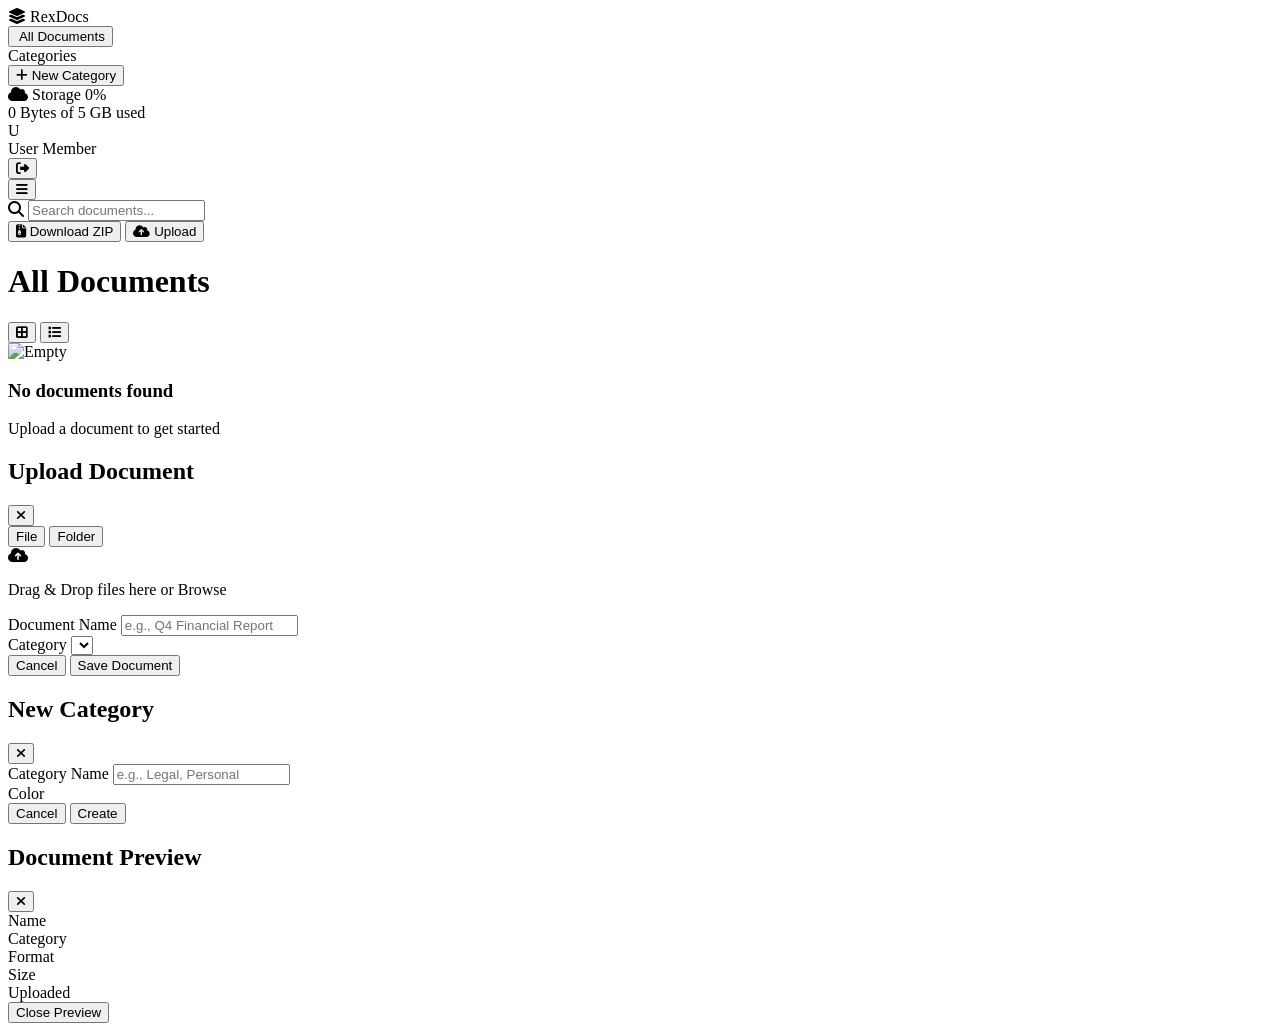
==== index.html @ e814acc6 "Replace DocuFlow with RexDocs across all files Agent-Logs-Url: https://github.com/ramunarlapati-13/r" ====
<!DOCTYPE html>
<html lang="en">

<head>
    <meta charset="UTF-8">
    <meta name="viewport" content="width=device-width, initial-scale=1.0">
    <title>RexDocs - Organize Your World</title>
    <link rel="preconnect" href="https://fonts.googleapis.com">
    <link rel="preconnect" href="https://fonts.gstatic.com" crossorigin>
    <link href="https://fonts.googleapis.com/css2?family=Outfit:wght@300;400;500;600;700&display=swap" rel="stylesheet">
    <link rel="stylesheet" href="style.css">
    <link rel="stylesheet" href="https://cdnjs.cloudflare.com/ajax/libs/font-awesome/6.4.0/css/all.min.css">
    <script src="https://cdnjs.cloudflare.com/ajax/libs/jszip/3.10.1/jszip.min.js"></script>
</head>

<body>
    <div class="app-container">
        <!-- Sidebar -->
        <aside class="sidebar glass-panel">
            <div class="logo">
                <i class="fa-solid fa-layer-group"></i>
                <span id="welcome-msg">RexDocs</span>
            </div>

            <nav class="nav-menu">
                <button class="nav-item active" data-category="all">
                    <i class="fa-solid fa-grid-2"></i>
                    <span>All Documents</span>
                </button>
                <div class="nav-section-title">Categories</div>
                <div id="category-list">
                    <!-- Categories will be injected here -->
                </div>
                <button class="nav-item add-category-btn" onclick="openCategoryModal()">
                    <i class="fa-solid fa-plus"></i>
                    <span>New Category</span>
                </button>
                <div class="storage-status">
                    <div class="storage-info">
                        <i class="fa-solid fa-cloud"></i>
                        <span>Storage</span>
                        <span class="storage-percent" id="storage-percent">0%</span>
                    </div>
                    <div class="progress-bar">
                        <div class="progress-fill" id="storage-fill" style="width: 0%"></div>
                    </div>
                    <div class="storage-detail" id="storage-detail">0 Bytes of 5 GB used</div>
                </div>

                <div class="user-profile">
                    <div class="avatar" id="user-avatar">U</div>
                    <div class="user-info">
                        <span class="name" id="user-name">User</span>
                        <span class="role">Member</span>
                    </div>
                    <div class="user-actions">
                        <button class="icon-btn" id="drive-connect-btn" onclick="connectGoogleDrive()"
                            title="Connect Google Drive" style="display: none; color: #34d399;">
                            <i class="fa-brands fa-google-drive"></i>
                        </button>
                        <button class="icon-btn logout-btn" onclick="logout()" title="Logout">
                            <i class="fa-solid fa-right-from-bracket"></i>
                        </button>
                    </div>
                </div>
        </aside>

        <!-- Main Content -->
        <main class="main-content">
            <header class="top-bar glass-panel">
                <button class="menu-toggle" id="menu-toggle" onclick="toggleSidebar(event)">
                    <i class="fa-solid fa-bars"></i>
                </button>
                <div class="search-bar">
                    <i class="fa-solid fa-search"></i>
                    <input type="text" id="search-input" placeholder="Search documents...">
                </div>
                <div class="actions">
                    <button class="secondary-btn" id="zip-download-btn" onclick="downloadCategoryAsZip()"
                        title="Download Category as ZIP">
                        <i class="fa-solid fa-file-zipper"></i>
                        <span>Download ZIP</span>
                    </button>
                    <button class="primary-btn" onclick="openUploadModal()">
                        <i class="fa-solid fa-cloud-arrow-up"></i>
                        <span>Upload</span>
                    </button>
                </div>
            </header>

            <div class="content-area">
                <div class="section-header">
                    <h1 id="page-title">All Documents</h1>
                    <div class="view-controls">
                        <button class="icon-btn active" id="grid-view-btn"><i
                                class="fa-solid fa-border-all"></i></button>
                        <button class="icon-btn" id="list-view-btn"><i class="fa-solid fa-list"></i></button>
                    </div>
                </div>

                <div id="document-grid" class="document-grid">
                    <!-- Documents will be injected here -->
                </div>

                <div id="empty-state" class="empty-state hidden">
                    <img src="https://cdni.iconscout.com/illustration/premium/thumb/folder-is-empty-4064360-3363921.png"
                        alt="Empty">
                    <h3>No documents found</h3>
                    <p>Upload a document to get started</p>
                </div>
            </div>
        </main>
    </div>

    <!-- Upload Modal -->
    <div id="upload-modal" class="modal-overlay hidden">
        <div class="modal glass-panel">
            <div class="modal-header">
                <h2>Upload Document</h2>
                <button class="close-btn" onclick="closeUploadModal()"><i class="fa-solid fa-xmark"></i></button>
            </div>
            <div class="modal-body">
                <div class="upload-mode-switch">
                    <button class="mode-btn active" onclick="setUploadMode('file')" id="mode-file">File</button>
                    <button class="mode-btn" onclick="setUploadMode('folder')" id="mode-folder">Folder</button>
                </div>
                <div class="drop-zone" id="drop-zone">
                    <i class="fa-solid fa-cloud-arrow-up"></i>
                    <p id="drop-text">Drag & Drop files here or <span>Browse</span></p>
                    <input type="file" id="file-input" hidden>
                    <input type="file" id="folder-input" hidden webkitdirectory directory multiple>
                </div>
                <div id="file-preview" class="file-preview hidden">
                    <!-- Preview content injected here -->
                </div>
                <div class="form-group">
                    <label>Document Name</label>
                    <input type="text" id="doc-name" placeholder="e.g., Q4 Financial Report">
                </div>
                <div class="form-group">
                    <label>Category</label>
                    <select id="doc-category">
                        <!-- Options injected via JS -->
                    </select>
                </div>
            </div>
            <div class="modal-footer">
                <button class="secondary-btn" onclick="closeUploadModal()">Cancel</button>
                <button class="primary-btn" onclick="saveDocument()">Save Document</button>
            </div>
        </div>
    </div>

    <!-- New Category Modal -->
    <div id="category-modal" class="modal-overlay hidden">
        <div class="modal glass-panel">
            <div class="modal-header">
                <h2>New Category</h2>
                <button class="close-btn" onclick="closeCategoryModal()"><i class="fa-solid fa-xmark"></i></button>
            </div>
            <div class="modal-body">
                <div class="form-group">
                    <label>Category Name</label>
                    <input type="text" id="cat-name" placeholder="e.g., Legal, Personal">
                </div>
                <div class="form-group">
                    <label>Color</label>
                    <div class="color-picker" id="color-picker">
                        <div class="color-option selected" data-color="#4f46e5" style="background: #4f46e5;"></div>
                        <div class="color-option" data-color="#06b6d4" style="background: #06b6d4;"></div>
                        <div class="color-option" data-color="#10b981" style="background: #10b981;"></div>
                        <div class="color-option" data-color="#f59e0b" style="background: #f59e0b;"></div>
                        <div class="color-option" data-color="#ef4444" style="background: #ef4444;"></div>
                        <div class="color-option" data-color="#ec4899" style="background: #ec4899;"></div>
                    </div>
                </div>
            </div>
            <div class="modal-footer">
                <button class="secondary-btn" onclick="closeCategoryModal()">Cancel</button>
                <button class="primary-btn" onclick="saveCategory()">Create</button>
            </div>
        </div>
    </div>

    <!-- Preview Modal -->
    <div id="preview-modal" class="modal-overlay hidden">
        <div class="modal glass-panel preview-modal-size">
            <div class="modal-header">
                <h2 id="preview-title">Document Preview</h2>
                <button class="close-btn" onclick="closePreviewModal()"><i class="fa-solid fa-xmark"></i></button>
            </div>
            <div class="modal-body preview-content-center">
                <div id="preview-visual" class="preview-large-icon">
                    <!-- Icon or Image goes here -->
                </div>
                <div class="preview-info-card">
                    <div class="info-row">
                        <span class="label">Name</span>
                        <span class="value" id="view-name"></span>
                    </div>
                    <div class="info-row">
                        <span class="label">Category</span>
                        <span id="view-category"></span>
                    </div>
                    <div class="info-row">
                        <span class="label">Format</span>
                        <span class="value" id="view-format"></span>
                    </div>
                    <div class="info-row">
                        <span class="label">Size</span>
                        <span class="value" id="view-size"></span>
                    </div>
                    <div class="info-row">
                        <span class="label">Uploaded</span>
                        <span class="value" id="view-date"></span>
                    </div>
                </div>
            </div>
            <div class="modal-footer">
                <button class="primary-btn" onclick="closePreviewModal()">Close Preview</button>
            </div>
        </div>
    </div>

    <script type="module" src="script.js"></script>
</body>

</html>
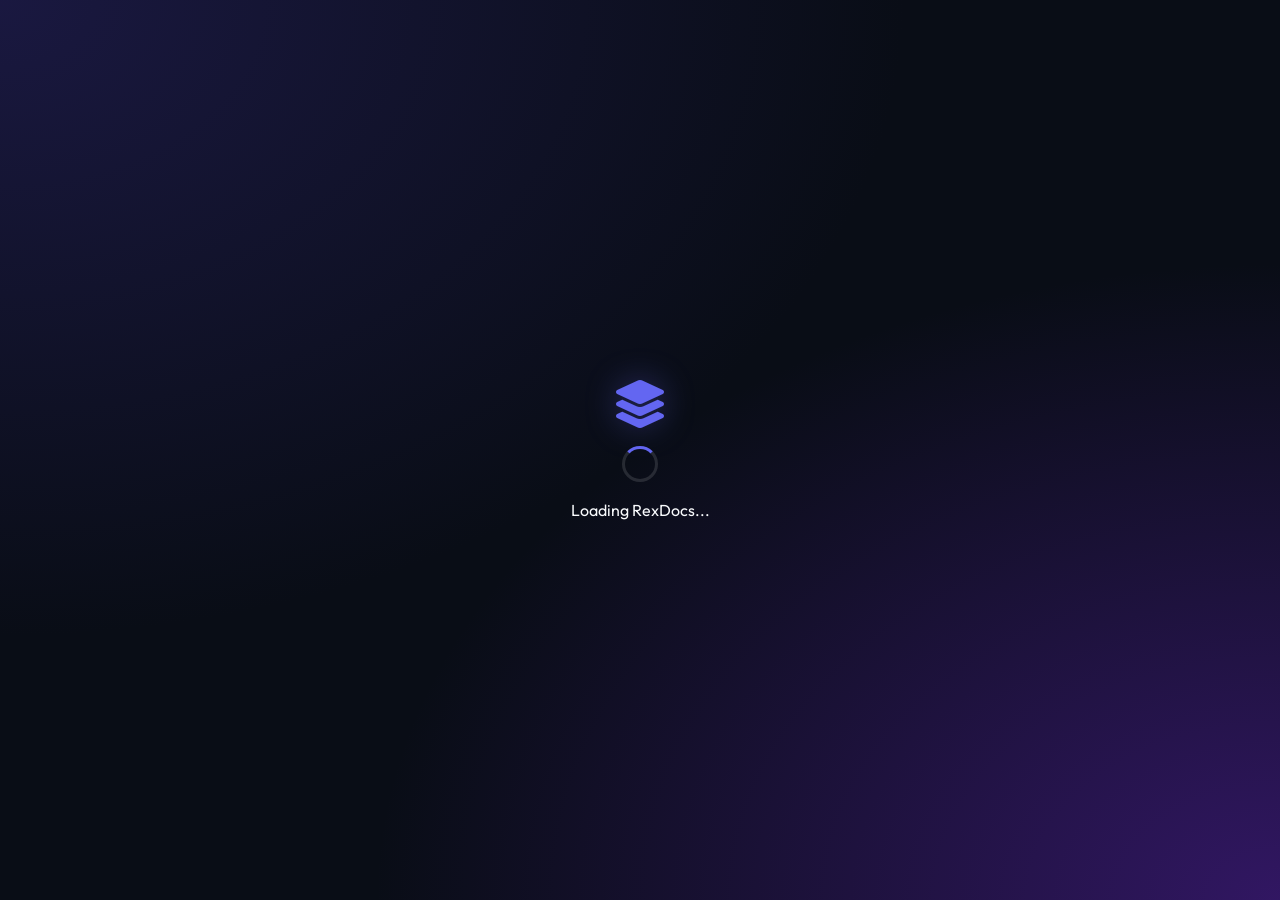
==== commit 984204ac: "feat: implement animated app loading overlay and update global CSS variables" ====
--- a/index.html
+++ b/index.html
@@ -8,12 +8,21 @@
     <link rel="preconnect" href="https://fonts.googleapis.com">
     <link rel="preconnect" href="https://fonts.gstatic.com" crossorigin>
     <link href="https://fonts.googleapis.com/css2?family=Outfit:wght@300;400;500;600;700&display=swap" rel="stylesheet">
-    <link rel="stylesheet" href="style.css">
+    <link rel="stylesheet" href="style.css?v=1.0.1">
     <link rel="stylesheet" href="https://cdnjs.cloudflare.com/ajax/libs/font-awesome/6.4.0/css/all.min.css">
     <script src="https://cdnjs.cloudflare.com/ajax/libs/jszip/3.10.1/jszip.min.js"></script>
 </head>
 
 <body>
+    <!-- App Loading Overlay -->
+    <div id="app-loader" class="app-loader">
+        <div class="loader-content">
+            <i class="fa-solid fa-layer-group loader-logo-icon"></i>
+            <div class="loader-spinner"></div>
+            <p>Loading RexDocs...</p>
+        </div>
+    </div>
+
     <div class="app-container">
         <!-- Sidebar -->
         <aside class="sidebar glass-panel">
@@ -24,7 +33,7 @@
 
             <nav class="nav-menu">
                 <button class="nav-item active" data-category="all">
-                    <i class="fa-solid fa-grid-2"></i>
+                    <i class="fa-solid fa-border-all"></i>
                     <span>All Documents</span>
                 </button>
                 <div class="nav-section-title">Categories</div>
@@ -35,34 +44,36 @@
                     <i class="fa-solid fa-plus"></i>
                     <span>New Category</span>
                 </button>
-                <div class="storage-status">
-                    <div class="storage-info">
-                        <i class="fa-solid fa-cloud"></i>
-                        <span>Storage</span>
-                        <span class="storage-percent" id="storage-percent">0%</span>
-                    </div>
-                    <div class="progress-bar">
-                        <div class="progress-fill" id="storage-fill" style="width: 0%"></div>
-                    </div>
-                    <div class="storage-detail" id="storage-detail">0 Bytes of 5 GB used</div>
-                </div>
-
-                <div class="user-profile">
-                    <div class="avatar" id="user-avatar">U</div>
-                    <div class="user-info">
-                        <span class="name" id="user-name">User</span>
-                        <span class="role">Member</span>
-                    </div>
-                    <div class="user-actions">
-                        <button class="icon-btn" id="drive-connect-btn" onclick="connectGoogleDrive()"
-                            title="Connect Google Drive" style="display: none; color: #34d399;">
-                            <i class="fa-brands fa-google-drive"></i>
-                        </button>
-                        <button class="icon-btn logout-btn" onclick="logout()" title="Logout">
-                            <i class="fa-solid fa-right-from-bracket"></i>
-                        </button>
-                    </div>
-                </div>
+            </nav>
+
+            <div class="storage-status">
+                <div class="storage-info">
+                    <i class="fa-solid fa-cloud"></i>
+                    <span>Storage</span>
+                    <span class="storage-percent" id="storage-percent">0%</span>
+                </div>
+                <div class="progress-bar">
+                    <div class="progress-fill" id="storage-fill" style="width: 0%"></div>
+                </div>
+                <div class="storage-detail" id="storage-detail">0 Bytes of 5 GB used</div>
+            </div>
+
+            <div class="user-profile">
+                <div class="avatar" id="user-avatar">U</div>
+                <div class="user-info">
+                    <span class="name" id="user-name">User</span>
+                    <span class="role">Member</span>
+                </div>
+                <div class="user-actions">
+                    <button class="icon-btn" id="drive-connect-btn" onclick="connectGoogleDrive()"
+                        title="Connect Google Drive" style="display: none; color: #34d399;">
+                        <i class="fa-brands fa-google-drive"></i>
+                    </button>
+                    <button class="icon-btn logout-btn" onclick="logout()" title="Logout">
+                        <i class="fa-solid fa-right-from-bracket"></i>
+                    </button>
+                </div>
+            </div>
         </aside>
 
         <!-- Main Content -->
--- a/style.css
+++ b/style.css
@@ -0,0 +1,1091 @@
+/* ==========================================================================
+   REXDOCS DESIGN SYSTEM & STYLESHEET
+   A sleek, glassmorphism-styled document management design system.
+   ========================================================================== */
+
+@import url('https://fonts.googleapis.com/css2?family=Outfit:wght@300;400;500;600;700&display=swap');
+
+:root {
+    /* Color Palette */
+    --primary: #6366f1;
+    --primary-hover: #4f46e5;
+    --primary-light: rgba(99, 102, 241, 0.15);
+    --primary-glow: rgba(99, 102, 241, 0.35);
+    --accent-pink: #ec4899;
+    --accent-cyan: #06b6d4;
+    --accent-emerald: #10b981;
+    --accent-amber: #f59e0b;
+    --accent-rose: #ef4444;
+
+    /* Backgrounds & Glass Surfaces */
+    --bg-dark: #090d16;
+    --bg-card: rgba(22, 30, 49, 0.65);
+    --bg-card-hover: rgba(30, 41, 67, 0.8);
+    --glass: rgba(255, 255, 255, 0.05);
+    --glass-hover: rgba(255, 255, 255, 0.09);
+    --glass-border: rgba(255, 255, 255, 0.08);
+    --glass-border-focus: rgba(99, 102, 241, 0.5);
+
+    /* Typography */
+    --text-main: #f8fafc;
+    --text-muted: #94a3b8;
+    --text-dark: #64748b;
+    --font-family: 'Outfit', -apple-system, BlinkMacSystemFont, 'Segoe UI', Roboto, sans-serif;
+
+    /* Elevations & Shadows */
+    --shadow-sm: 0 2px 8px rgba(0, 0, 0, 0.2);
+    --shadow-md: 0 8px 24px rgba(0, 0, 0, 0.35);
+    --shadow-lg: 0 16px 40px rgba(0, 0, 0, 0.5);
+    --shadow-glow: 0 0 25px rgba(99, 102, 241, 0.25);
+
+    /* Layout & Geometry */
+    --radius-sm: 8px;
+    --radius-md: 14px;
+    --radius-lg: 20px;
+    --radius-full: 9999px;
+    --transition: all 0.25s cubic-bezier(0.4, 0, 0.2, 1);
+}
+
+/* ==========================================================================
+   Global Reset & Base Styles
+   ========================================================================== */
+
+* {
+    margin: 0;
+    padding: 0;
+    box-sizing: border-box;
+}
+
+html, body {
+    height: 100%;
+    width: 100%;
+    font-family: var(--font-family);
+    background-color: var(--bg-dark);
+    background-image:
+        radial-gradient(at 0% 0%, rgba(30, 27, 75, 0.6) 0px, transparent 50%),
+        radial-gradient(at 50% 0%, rgba(15, 23, 42, 0.9) 0px, transparent 60%),
+        radial-gradient(at 100% 0%, rgba(76, 29, 149, 0.4) 0px, transparent 50%),
+        radial-gradient(at 100% 100%, rgba(15, 23, 42, 0.9) 0px, transparent 50%);
+    background-attachment: fixed;
+    color: var(--text-main);
+    overflow: hidden;
+    -webkit-font-smoothing: antialiased;
+}
+
+/* Custom Scrollbars */
+::-webkit-scrollbar {
+    width: 6px;
+    height: 6px;
+}
+::-webkit-scrollbar-track {
+    background: rgba(0, 0, 0, 0.1);
+}
+::-webkit-scrollbar-thumb {
+    background: rgba(255, 255, 255, 0.15);
+    border-radius: var(--radius-full);
+}
+::-webkit-scrollbar-thumb:hover {
+    background: rgba(255, 255, 255, 0.25);
+}
+
+::selection {
+    background: var(--primary-glow);
+    color: #fff;
+}
+
+/* ==========================================================================
+   Full Page App Loader Overlay
+   ========================================================================== */
+
+.app-loader {
+    position: fixed;
+    top: 0;
+    left: 0;
+    width: 100vw;
+    height: 100vh;
+    background: var(--bg-dark);
+    background-image:
+        radial-gradient(at 0% 0%, rgba(30, 27, 75, 0.8) 0px, transparent 50%),
+        radial-gradient(at 100% 100%, rgba(76, 29, 149, 0.6) 0px, transparent 50%);
+    z-index: 99999;
+    display: flex;
+    align-items: center;
+    justify-content: center;
+    transition: opacity 0.35s ease, visibility 0.35s ease;
+}
+
+.app-loader.fade-out {
+    opacity: 0;
+    visibility: hidden;
+    pointer-events: none;
+}
+
+.loader-content {
+    text-align: center;
+    color: var(--text-main);
+    display: flex;
+    flex-direction: column;
+    align-items: center;
+    gap: 18px;
+}
+
+.loader-logo-icon {
+    font-size: 48px;
+    color: var(--primary);
+    filter: drop-shadow(0 0 16px var(--primary-glow));
+    animation: loaderPulse 1.8s ease-in-out infinite alternate;
+}
+
+.loader-spinner {
+    width: 36px;
+    height: 36px;
+    border: 3px solid rgba(255, 255, 255, 0.12);
+    border-top-color: var(--primary);
+    border-radius: 50%;
+    animation: loaderSpin 0.8s linear infinite;
+}
+
+@keyframes loaderSpin {
+    to { transform: rotate(360deg); }
+}
+
+@keyframes loaderPulse {
+    from { transform: scale(0.95); opacity: 0.8; }
+    to { transform: scale(1.05); opacity: 1; }
+}
+
+/* ==========================================================================
+   Glassmorphism Utility Panel
+   ========================================================================== */
+
+.glass-panel {
+    background: var(--bg-card);
+    backdrop-filter: blur(16px);
+    -webkit-backdrop-filter: blur(16px);
+    border: 1px solid var(--glass-border);
+}
+
+.app-container {
+    display: flex;
+    height: 100vh;
+    width: 100vw;
+    overflow: hidden;
+}
+
+/* ==========================================================================
+   Sidebar Navigation
+   ========================================================================== */
+
+.sidebar {
+    width: 270px;
+    height: 100%;
+    padding: 24px 20px;
+    display: flex;
+    flex-direction: column;
+    border-right: 1px solid var(--glass-border);
+    flex-shrink: 0;
+    z-index: 100;
+    transition: var(--transition);
+}
+
+.logo {
+    display: flex;
+    align-items: center;
+    gap: 12px;
+    font-size: 20px;
+    font-weight: 700;
+    color: var(--text-main);
+    margin-bottom: 24px;
+    letter-spacing: -0.3px;
+}
+
+.logo i {
+    color: var(--primary);
+    font-size: 22px;
+    filter: drop-shadow(0 0 8px var(--primary-glow));
+}
+
+#welcome-msg {
+    white-space: nowrap;
+    overflow: hidden;
+    text-overflow: ellipsis;
+    max-width: 170px;
+}
+
+.nav-menu {
+    flex: 1;
+    display: flex;
+    flex-direction: column;
+    gap: 6px;
+    overflow-y: auto;
+    padding-right: 4px;
+}
+
+.nav-section-title {
+    font-size: 11px;
+    text-transform: uppercase;
+    color: var(--text-muted);
+    font-weight: 600;
+    margin: 20px 8px 8px;
+    letter-spacing: 1px;
+}
+
+.nav-item {
+    display: flex;
+    align-items: center;
+    gap: 12px;
+    padding: 11px 14px;
+    background: transparent;
+    border: none;
+    color: var(--text-muted);
+    font-family: inherit;
+    font-size: 14px;
+    font-weight: 500;
+    cursor: pointer;
+    border-radius: var(--radius-md);
+    transition: var(--transition);
+    width: 100%;
+    text-align: left;
+}
+
+.nav-item:hover {
+    background: var(--glass-hover);
+    color: var(--text-main);
+    transform: translateX(2px);
+}
+
+.nav-item.active {
+    background: linear-gradient(135deg, var(--primary), var(--primary-hover));
+    color: #ffffff;
+    font-weight: 600;
+    box-shadow: 0 4px 15px var(--primary-glow);
+}
+
+.nav-item i {
+    width: 20px;
+    font-size: 16px;
+    text-align: center;
+}
+
+.nav-group {
+    display: flex;
+    align-items: center;
+    border-radius: var(--radius-md);
+    transition: var(--transition);
+    position: relative;
+}
+
+.nav-group:hover {
+    background: var(--glass-hover);
+}
+
+.nav-group.active {
+    background: rgba(99, 102, 241, 0.12);
+    border-left: 3px solid var(--primary);
+}
+
+.nav-item-content {
+    flex: 1;
+    display: flex;
+    align-items: center;
+    gap: 12px;
+    padding: 10px 12px;
+    background: transparent;
+    border: none;
+    color: var(--text-main);
+    font-family: inherit;
+    font-size: 14px;
+    cursor: pointer;
+    text-align: left;
+}
+
+.nav-item-action {
+    background: transparent;
+    border: none;
+    color: var(--text-muted);
+    padding: 6px;
+    border-radius: var(--radius-sm);
+    cursor: pointer;
+    opacity: 0;
+    transition: var(--transition);
+}
+
+.nav-group:hover .nav-item-action {
+    opacity: 1;
+}
+
+.nav-item-action:hover {
+    color: var(--text-main);
+    background: rgba(255, 255, 255, 0.1);
+}
+
+.nav-item-action.delete:hover {
+    color: var(--accent-rose);
+    background: rgba(239, 68, 68, 0.15);
+}
+
+.add-category-btn {
+    border: 1px dashed var(--glass-border);
+    color: var(--primary);
+    margin-top: 8px;
+}
+
+.add-category-btn:hover {
+    border-color: var(--primary);
+    background: var(--primary-light);
+}
+
+/* Storage Status Bar */
+.storage-status {
+    background: rgba(15, 23, 42, 0.6);
+    border: 1px solid var(--glass-border);
+    border-radius: var(--radius-md);
+    padding: 14px;
+    margin-top: 16px;
+}
+
+.storage-info {
+    display: flex;
+    align-items: center;
+    gap: 8px;
+    font-size: 13px;
+    font-weight: 500;
+    color: var(--text-main);
+    margin-bottom: 8px;
+}
+
+.storage-info i {
+    color: var(--accent-cyan);
+}
+
+.storage-percent {
+    margin-left: auto;
+    color: var(--text-muted);
+    font-size: 12px;
+    font-weight: 600;
+}
+
+.progress-bar {
+    width: 100%;
+    height: 6px;
+    background: rgba(255, 255, 255, 0.08);
+    border-radius: var(--radius-full);
+    overflow: hidden;
+    margin-bottom: 8px;
+}
+
+.progress-fill {
+    height: 100%;
+    background: linear-gradient(90deg, var(--primary), var(--accent-pink));
+    border-radius: var(--radius-full);
+    transition: width 0.4s ease;
+}
+
+.storage-detail {
+    font-size: 11px;
+    color: var(--text-muted);
+}
+
+/* User Profile Footer */
+.user-profile {
+    display: flex;
+    align-items: center;
+    gap: 12px;
+    padding-top: 16px;
+    margin-top: auto;
+    border-top: 1px solid var(--glass-border);
+}
+
+.avatar {
+    width: 38px;
+    height: 38px;
+    border-radius: 50%;
+    background: linear-gradient(135deg, var(--primary), var(--accent-pink));
+    display: flex;
+    align-items: center;
+    justify-content: center;
+    font-weight: 700;
+    font-size: 16px;
+    color: white;
+    box-shadow: 0 2px 10px rgba(99, 102, 241, 0.3);
+}
+
+.user-info {
+    display: flex;
+    flex-direction: column;
+    overflow: hidden;
+}
+
+.user-info .name {
+    font-size: 13px;
+    font-weight: 600;
+    color: var(--text-main);
+    white-space: nowrap;
+    overflow: hidden;
+    text-overflow: ellipsis;
+    max-width: 110px;
+}
+
+.user-info .role {
+    font-size: 11px;
+    color: var(--text-muted);
+}
+
+.user-actions {
+    display: flex;
+    align-items: center;
+    gap: 4px;
+    margin-left: auto;
+}
+
+.icon-btn {
+    width: 34px;
+    height: 34px;
+    border-radius: var(--radius-sm);
+    background: var(--glass);
+    border: 1px solid var(--glass-border);
+    color: var(--text-muted);
+    display: inline-flex;
+    align-items: center;
+    justify-content: center;
+    cursor: pointer;
+    transition: var(--transition);
+}
+
+.icon-btn:hover {
+    background: var(--glass-hover);
+    color: var(--text-main);
+    border-color: rgba(255, 255, 255, 0.2);
+}
+
+.icon-btn.active {
+    background: var(--primary-light);
+    color: var(--primary);
+    border-color: var(--primary);
+}
+
+.logout-btn:hover {
+    color: var(--accent-rose);
+    background: rgba(239, 68, 68, 0.15);
+    border-color: rgba(239, 68, 68, 0.3);
+}
+
+/* ==========================================================================
+   Main Layout Container
+   ========================================================================== */
+
+.main-content {
+    flex: 1;
+    display: flex;
+    flex-direction: column;
+    position: relative;
+    overflow: hidden;
+    height: 100vh;
+}
+
+/* Top Bar */
+.top-bar {
+    height: 76px;
+    display: flex;
+    align-items: center;
+    justify-content: space-between;
+    padding: 0 32px;
+    border-bottom: 1px solid var(--glass-border);
+    z-index: 10;
+}
+
+.menu-toggle {
+    display: none;
+    background: transparent;
+    border: none;
+    color: var(--text-main);
+    font-size: 20px;
+    cursor: pointer;
+    margin-right: 12px;
+}
+
+.search-bar {
+    display: flex;
+    align-items: center;
+    background: rgba(15, 23, 42, 0.6);
+    border: 1px solid var(--glass-border);
+    border-radius: var(--radius-md);
+    padding: 10px 16px;
+    width: 380px;
+    gap: 12px;
+    transition: var(--transition);
+}
+
+.search-bar:focus-within {
+    border-color: var(--primary);
+    box-shadow: 0 0 20px var(--primary-glow);
+    background: rgba(15, 23, 42, 0.85);
+}
+
+.search-bar i {
+    color: var(--text-muted);
+    font-size: 14px;
+}
+
+.search-bar input {
+    background: transparent;
+    border: none;
+    color: var(--text-main);
+    font-family: inherit;
+    font-size: 14px;
+    width: 100%;
+    outline: none;
+}
+
+.search-bar input::placeholder {
+    color: var(--text-dark);
+}
+
+.actions {
+    display: flex;
+    align-items: center;
+    gap: 12px;
+}
+
+/* Buttons */
+.primary-btn, .secondary-btn {
+    display: inline-flex;
+    align-items: center;
+    gap: 8px;
+    padding: 10px 18px;
+    border-radius: var(--radius-md);
+    font-family: inherit;
+    font-size: 14px;
+    font-weight: 600;
+    cursor: pointer;
+    transition: var(--transition);
+    border: 1px solid transparent;
+}
+
+.primary-btn {
+    background: linear-gradient(135deg, var(--primary), var(--primary-hover));
+    color: #ffffff;
+    box-shadow: 0 4px 15px var(--primary-glow);
+}
+
+.primary-btn:hover {
+    transform: translateY(-2px);
+    box-shadow: 0 6px 20px rgba(99, 102, 241, 0.5);
+}
+
+.secondary-btn {
+    background: var(--glass);
+    border-color: var(--glass-border);
+    color: var(--text-main);
+}
+
+.secondary-btn:hover {
+    background: var(--glass-hover);
+    border-color: rgba(255, 255, 255, 0.2);
+    transform: translateY(-1px);
+}
+
+/* Content View Area */
+.content-area {
+    flex: 1;
+    padding: 28px 32px;
+    overflow-y: auto;
+}
+
+.section-header {
+    display: flex;
+    align-items: center;
+    justify-content: space-between;
+    margin-bottom: 24px;
+}
+
+.section-header h1 {
+    font-size: 24px;
+    font-weight: 700;
+    color: var(--text-main);
+    letter-spacing: -0.5px;
+}
+
+.view-controls {
+    display: flex;
+    align-items: center;
+    gap: 6px;
+    background: rgba(15, 23, 42, 0.5);
+    padding: 4px;
+    border-radius: var(--radius-md);
+    border: 1px solid var(--glass-border);
+}
+
+/* ==========================================================================
+   Document Grid & Card Styling
+   ========================================================================== */
+
+.document-grid {
+    display: grid;
+    grid-template-columns: repeat(auto-fill, minmax(230px, 1fr));
+    gap: 20px;
+}
+
+.document-card {
+    background: var(--bg-card);
+    border: 1px solid var(--glass-border);
+    border-radius: var(--radius-lg);
+    padding: 16px;
+    display: flex;
+    flex-direction: column;
+    transition: var(--transition);
+    position: relative;
+    overflow: hidden;
+    backdrop-filter: blur(12px);
+}
+
+.document-card:hover {
+    transform: translateY(-4px);
+    background: var(--bg-card-hover);
+    border-color: rgba(255, 255, 255, 0.18);
+    box-shadow: var(--shadow-md);
+}
+
+.doc-thumbnail {
+    width: 100%;
+    height: 120px;
+    background: rgba(15, 23, 42, 0.6);
+    border-radius: var(--radius-md);
+    display: flex;
+    align-items: center;
+    justify-content: center;
+    margin-bottom: 14px;
+    position: relative;
+    overflow: hidden;
+    border: 1px solid rgba(255, 255, 255, 0.04);
+}
+
+.doc-thumbnail img {
+    width: 100%;
+    height: 100%;
+    object-fit: cover;
+}
+
+.doc-thumbnail i {
+    font-size: 42px;
+    color: var(--primary);
+    filter: drop-shadow(0 0 10px var(--primary-glow));
+}
+
+.doc-info {
+    display: flex;
+    flex-direction: column;
+    gap: 4px;
+}
+
+.doc-name {
+    font-size: 14px;
+    font-weight: 600;
+    color: var(--text-main);
+    white-space: nowrap;
+    overflow: hidden;
+    text-overflow: ellipsis;
+}
+
+.doc-meta {
+    display: flex;
+    align-items: center;
+    justify-content: space-between;
+    font-size: 12px;
+    color: var(--text-muted);
+    margin-top: 4px;
+}
+
+.doc-actions {
+    display: flex;
+    align-items: center;
+    gap: 6px;
+    margin-top: 14px;
+    padding-top: 10px;
+    border-top: 1px solid var(--glass-border);
+}
+
+.doc-actions .icon-btn {
+    flex: 1;
+    height: 32px;
+    font-size: 12px;
+}
+
+/* Document List View Styling */
+.document-grid.list-view {
+    display: flex;
+    flex-direction: column;
+    gap: 10px;
+}
+
+.document-grid.list-view .document-card {
+    flex-direction: row;
+    align-items: center;
+    padding: 12px 20px;
+}
+
+.document-grid.list-view .doc-thumbnail {
+    width: 44px;
+    height: 44px;
+    margin-bottom: 0;
+    margin-right: 16px;
+    flex-shrink: 0;
+}
+
+.document-grid.list-view .doc-thumbnail i {
+    font-size: 20px;
+}
+
+.document-grid.list-view .doc-info {
+    flex: 1;
+    flex-direction: row;
+    align-items: center;
+    justify-content: space-between;
+}
+
+.document-grid.list-view .doc-meta {
+    margin-top: 0;
+    gap: 24px;
+}
+
+.document-grid.list-view .doc-actions {
+    margin-top: 0;
+    padding-top: 0;
+    border-top: none;
+    margin-left: 20px;
+}
+
+/* Empty State */
+.empty-state {
+    display: flex;
+    flex-direction: column;
+    align-items: center;
+    justify-content: center;
+    padding: 60px 20px;
+    text-align: center;
+}
+
+.empty-state img {
+    width: 180px;
+    opacity: 0.85;
+    margin-bottom: 20px;
+    filter: drop-shadow(0 10px 20px rgba(0, 0, 0, 0.4));
+}
+
+.empty-state h3 {
+    font-size: 18px;
+    font-weight: 600;
+    color: var(--text-main);
+    margin-bottom: 6px;
+}
+
+.empty-state p {
+    font-size: 14px;
+    color: var(--text-muted);
+}
+
+/* ==========================================================================
+   Modals & Overlays
+   ========================================================================== */
+
+.modal-overlay {
+    position: fixed;
+    top: 0;
+    left: 0;
+    width: 100vw;
+    height: 100vh;
+    background: rgba(9, 13, 22, 0.75);
+    backdrop-filter: blur(12px);
+    -webkit-backdrop-filter: blur(12px);
+    z-index: 1000;
+    display: flex;
+    align-items: center;
+    justify-content: center;
+    padding: 20px;
+    opacity: 1;
+    transition: opacity 0.25s ease;
+}
+
+.modal-overlay.hidden {
+    display: none !important;
+    opacity: 0;
+}
+
+.modal {
+    width: 100%;
+    max-width: 480px;
+    background: #111827;
+    border: 1px solid var(--glass-border);
+    border-radius: var(--radius-lg);
+    box-shadow: var(--shadow-lg);
+    overflow: hidden;
+    animation: modalSlideUp 0.3s cubic-bezier(0.16, 1, 0.3, 1);
+}
+
+@keyframes modalSlideUp {
+    from { opacity: 0; transform: translateY(20px) scale(0.97); }
+    to { opacity: 1; transform: translateY(0) scale(1); }
+}
+
+.modal-header {
+    display: flex;
+    align-items: center;
+    justify-content: space-between;
+    padding: 20px 24px;
+    border-bottom: 1px solid var(--glass-border);
+}
+
+.modal-header h2 {
+    font-size: 18px;
+    font-weight: 700;
+    color: var(--text-main);
+}
+
+.close-btn {
+    background: transparent;
+    border: none;
+    color: var(--text-muted);
+    font-size: 18px;
+    cursor: pointer;
+    padding: 4px;
+    border-radius: var(--radius-sm);
+    transition: var(--transition);
+}
+
+.close-btn:hover {
+    color: var(--accent-rose);
+    background: rgba(239, 68, 68, 0.15);
+}
+
+.modal-body {
+    padding: 24px;
+    display: flex;
+    flex-direction: column;
+    gap: 18px;
+}
+
+.modal-footer {
+    display: flex;
+    align-items: center;
+    justify-content: flex-end;
+    gap: 12px;
+    padding: 16px 24px;
+    border-top: 1px solid var(--glass-border);
+    background: rgba(15, 23, 42, 0.4);
+}
+
+/* Upload Drop Zone */
+.upload-mode-switch {
+    display: flex;
+    background: rgba(15, 23, 42, 0.6);
+    padding: 4px;
+    border-radius: var(--radius-md);
+    border: 1px solid var(--glass-border);
+    margin-bottom: 12px;
+}
+
+.mode-btn {
+    flex: 1;
+    padding: 8px 12px;
+    background: transparent;
+    border: none;
+    color: var(--text-muted);
+    font-family: inherit;
+    font-size: 13px;
+    font-weight: 600;
+    cursor: pointer;
+    border-radius: var(--radius-sm);
+    transition: var(--transition);
+}
+
+.mode-btn.active {
+    background: var(--primary);
+    color: #ffffff;
+}
+
+.drop-zone {
+    border: 2px dashed rgba(99, 102, 241, 0.35);
+    background: rgba(15, 23, 42, 0.5);
+    border-radius: var(--radius-md);
+    padding: 32px 20px;
+    text-align: center;
+    cursor: pointer;
+    transition: var(--transition);
+    display: flex;
+    flex-direction: column;
+    align-items: center;
+    gap: 10px;
+}
+
+.drop-zone:hover, .drop-zone.dragover {
+    border-color: var(--primary);
+    background: rgba(99, 102, 241, 0.08);
+}
+
+.drop-zone i {
+    font-size: 36px;
+    color: var(--primary);
+}
+
+.drop-zone p {
+    font-size: 13px;
+    color: var(--text-muted);
+}
+
+.drop-zone p span {
+    color: var(--primary);
+    font-weight: 600;
+}
+
+.file-preview {
+    display: flex;
+    align-items: center;
+    justify-content: space-between;
+    background: rgba(15, 23, 42, 0.8);
+    border: 1px solid var(--glass-border);
+    border-radius: var(--radius-md);
+    padding: 12px 16px;
+}
+
+/* Forms & Color Picker */
+.form-group {
+    display: flex;
+    flex-direction: column;
+    gap: 6px;
+}
+
+.form-group label {
+    font-size: 12px;
+    font-weight: 600;
+    color: var(--text-muted);
+    text-transform: uppercase;
+    letter-spacing: 0.5px;
+}
+
+.form-group input, .form-group select {
+    background: rgba(15, 23, 42, 0.7);
+    border: 1px solid var(--glass-border);
+    border-radius: var(--radius-md);
+    padding: 10px 14px;
+    color: var(--text-main);
+    font-family: inherit;
+    font-size: 14px;
+    outline: none;
+    transition: var(--transition);
+}
+
+.form-group input:focus, .form-group select:focus {
+    border-color: var(--primary);
+    box-shadow: 0 0 12px var(--primary-glow);
+}
+
+.color-picker {
+    display: flex;
+    gap: 10px;
+    margin-top: 6px;
+}
+
+.color-option {
+    width: 32px;
+    height: 32px;
+    border-radius: 50%;
+    cursor: pointer;
+    transition: var(--transition);
+    border: 2px solid transparent;
+}
+
+.color-option:hover {
+    transform: scale(1.1);
+}
+
+.color-option.selected {
+    border-color: #ffffff;
+    box-shadow: 0 0 12px rgba(255, 255, 255, 0.5);
+}
+
+/* Preview Modal Elements */
+.preview-modal-size {
+    max-width: 540px;
+}
+
+.preview-content-center {
+    align-items: center;
+    text-align: center;
+}
+
+.preview-large-icon i {
+    font-size: 64px;
+    color: var(--primary);
+    margin-bottom: 16px;
+}
+
+.preview-info-card {
+    width: 100%;
+    background: rgba(15, 23, 42, 0.5);
+    border-radius: var(--radius-md);
+    padding: 16px;
+    border: 1px solid var(--glass-border);
+}
+
+.info-row {
+    display: flex;
+    justify-content: space-between;
+    padding: 10px 0;
+    border-bottom: 1px solid rgba(255, 255, 255, 0.05);
+}
+
+.info-row:last-child {
+    border-bottom: none;
+}
+
+.info-row .label {
+    color: var(--text-muted);
+    font-size: 13px;
+}
+
+.info-row .value {
+    color: var(--text-main);
+    font-weight: 500;
+    font-size: 13px;
+}
+
+/* ==========================================================================
+   Responsive Breakpoints
+   ========================================================================== */
+
+@media (max-width: 768px) {
+    .menu-toggle {
+        display: block;
+    }
+
+    .sidebar {
+        position: fixed;
+        left: -270px;
+        top: 0;
+        bottom: 0;
+        background: #0d1322;
+        box-shadow: var(--shadow-lg);
+    }
+
+    .sidebar.active {
+        left: 0;
+    }
+
+    .top-bar {
+        padding: 0 16px;
+    }
+
+    .search-bar {
+        width: 100%;
+        max-width: 220px;
+    }
+
+    .content-area {
+        padding: 20px 16px;
+    }
+
+    .document-grid {
+        grid-template-columns: repeat(auto-fill, minmax(160px, 1fr));
+        gap: 14px;
+    }
+}
